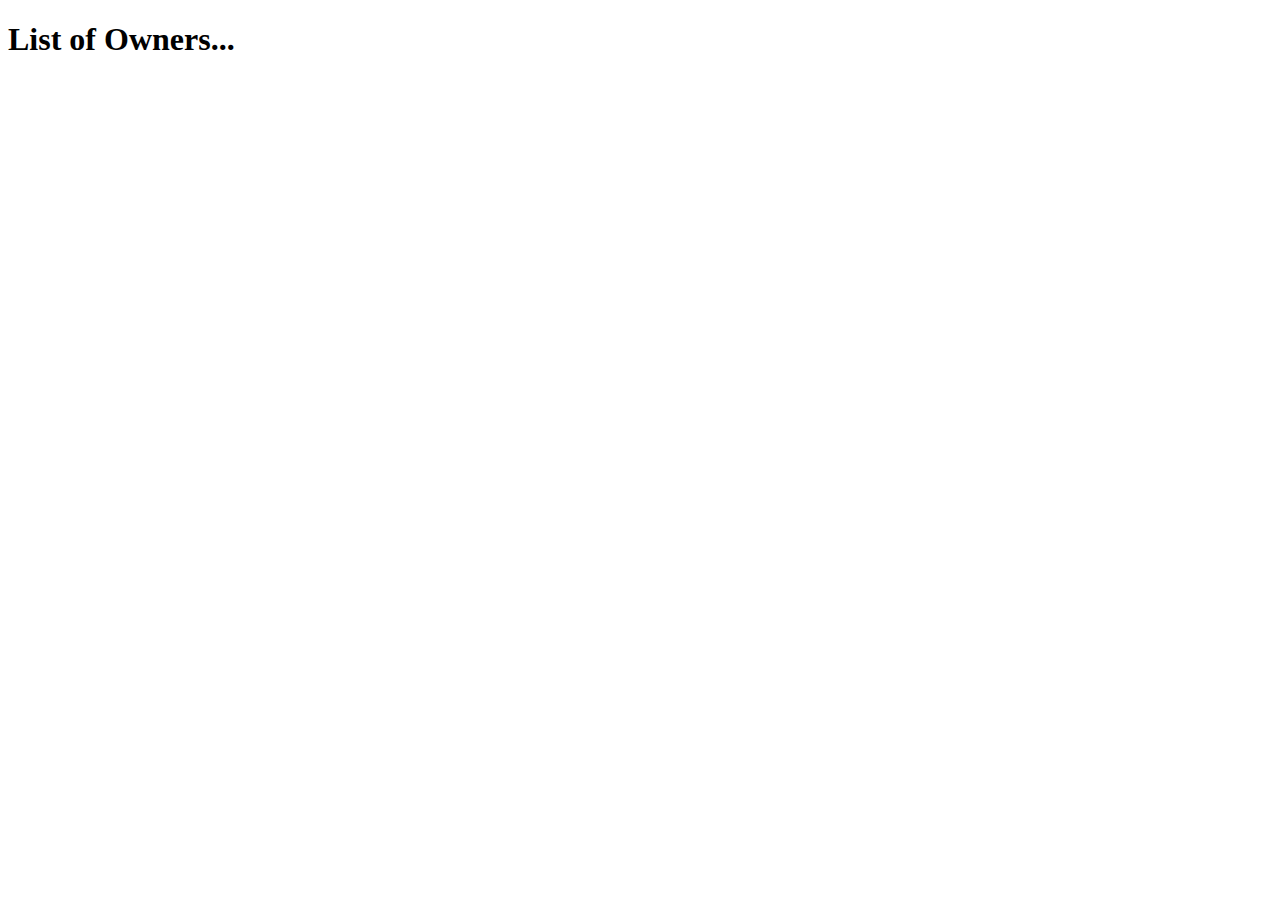
==== pet-clinic-web/src/main/resources/templates/owners/index.html @ 081acf96 "Adding Owners Page and Controller. Closes #14." ====
<!DOCTYPE html>
<html lang="en" xmlns:th="http://www.thymeleaf.org">
<head>
    <meta charset="UTF-8">
    <title>List of Owners</title>
</head>
<body>
<h1 th:text="'List of Owners'">List of Owners...</h1>
</body>
</html>
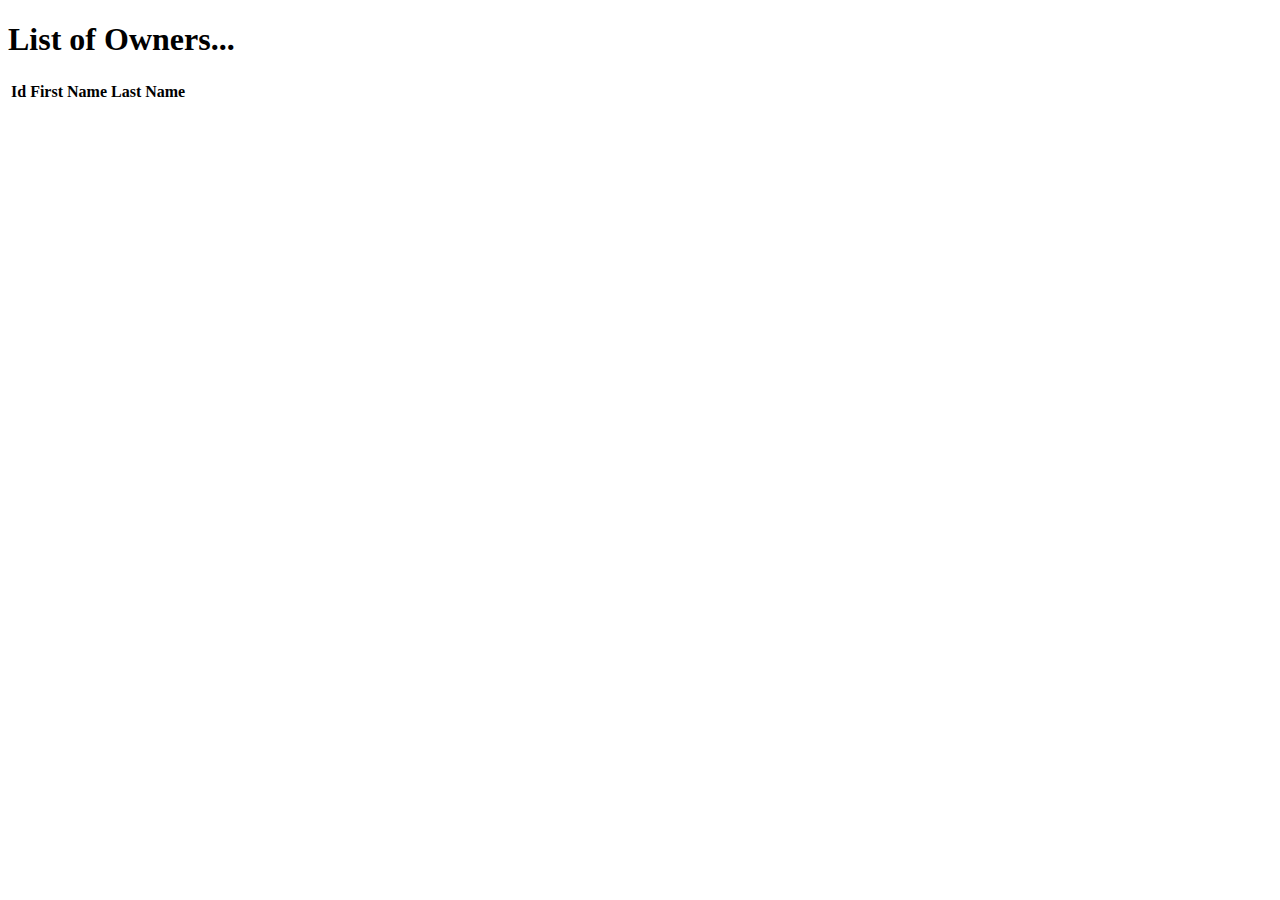
==== commit ea6226f4: "Added Owner List and Updated Controller. Closes #17" ====
--- a/pet-clinic-web/src/main/resources/templates/owners/index.html
+++ b/pet-clinic-web/src/main/resources/templates/owners/index.html
@@ -5,6 +5,23 @@
     <title>List of Owners</title>
 </head>
 <body>
-<h1 th:text="'List of Owners'">List of Owners...</h1>
+    <h1 th:text="'List of Owners'">List of Owners...</h1>
+
+    <table>
+        <thead>
+        <tr>
+            <th>Id</th>
+            <th>First Name</th>
+            <th>Last Name</th>
+        </tr>
+        </thead>
+        <tbody>
+        <tr th:each="owner : ${owners}">
+            <td th:text="${owner.id}"></td>
+            <td th:text="${owner.firstName}"></td>
+            <td th:text="${owner.lastName}"></td>
+        </tr>
+        </tbody>
+    </table>
 </body>
 </html>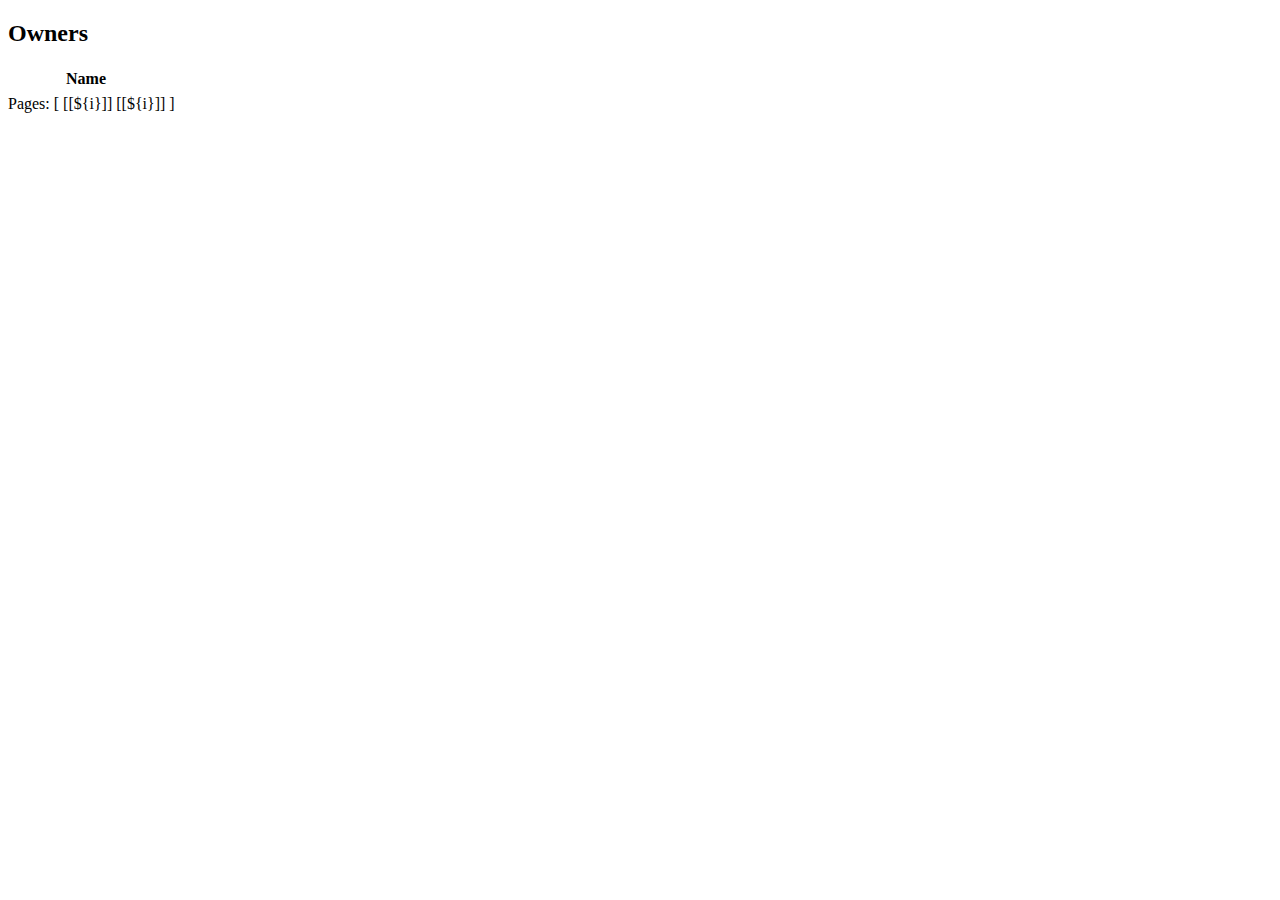
==== commit f13d4bb2: "Added Layout. Closes #21" ====
--- a/pet-clinic-web/src/main/resources/templates/owners/index.html
+++ b/pet-clinic-web/src/main/resources/templates/owners/index.html
@@ -1,27 +1,62 @@
 <!DOCTYPE html>
-<html lang="en" xmlns:th="http://www.thymeleaf.org">
-<head>
-    <meta charset="UTF-8">
-    <title>List of Owners</title>
-</head>
+
+<html xmlns:th="https://www.thymeleaf.org" th:replace="~{fragments/layout :: layout (~{::body},'owners')}">
+
 <body>
-    <h1 th:text="'List of Owners'">List of Owners...</h1>
 
-    <table>
-        <thead>
-        <tr>
-            <th>Id</th>
-            <th>First Name</th>
-            <th>Last Name</th>
-        </tr>
-        </thead>
-        <tbody>
-        <tr th:each="owner : ${owners}">
-            <td th:text="${owner.id}"></td>
-            <td th:text="${owner.firstName}"></td>
-            <td th:text="${owner.lastName}"></td>
-        </tr>
-        </tbody>
-    </table>
+<h2>Owners</h2>
+
+<table id="owners" class="table table-striped">
+    <thead>
+    <tr>
+        <th style="width: 150px;">Name</th>
+<!--        <th style="width: 200px;">Address</th>-->
+<!--        <th>City</th>-->
+<!--        <th style="width: 120px">Telephone</th>-->
+<!--        <th>Pets</th>-->
+    </tr>
+    </thead>
+    <tbody>
+    <tr th:each="owner : ${owners}">
+        <td>
+            <a th:href="@{/owners/__${owner.id}__}" th:text="${owner.firstName + ' ' + owner.lastName}"/></a>
+        </td>
+<!--        <td th:text="${owner.address}"/>-->
+<!--        <td th:text="${owner.city}"/>-->
+<!--        <td th:text="${owner.telephone}"/>-->
+<!--        <td><span th:text="${#strings.listJoin(owner.pets, ', ')}"/></td>-->
+    </tr>
+    </tbody>
+</table>
+<div th:if="${totalPages > 1}">
+    <span>Pages:</span>
+    <span>[</span>
+    <span th:each="i: ${#numbers.sequence(1, totalPages)}">
+      <a th:if="${currentPage != i}" th:href="@{'/owners/?page=' + ${i}}">[[${i}]]</a>
+      <span th:unless="${currentPage != i}">[[${i}]]</span>
+    </span>
+    <span>]&nbsp;</span>
+    <span>
+      <a th:if="${currentPage > 1}" th:href="@{'/owners/?page=1'}" title="First"
+         class="fa fa-fast-backward"></a>
+      <span th:unless="${currentPage > 1}" title="First" class="fa fa-fast-backward"></span>
+    </span>
+    <span>
+      <a th:if="${currentPage > 1}" th:href="@{'/owners/?page=' + ${currentPage - 1}}" title="Previous"
+         class="fa fa-step-backward"></a>
+      <span th:unless="${currentPage > 1}" title="Previous" class="fa fa-step-backward"></span>
+    </span>
+    <span>
+      <a th:if="${currentPage < totalPages}" th:href="@{'/owners/?page=' + ${currentPage + 1}}" title="Next"
+         class="fa fa-step-forward"></a>
+      <span th:unless="${currentPage < totalPages}" title="Next" class="fa fa-step-forward"></span>
+    </span>
+    <span>
+      <a th:if="${currentPage < totalPages}" th:href="@{'/owners/?page=' + ${totalPages}}" title="Last"
+         class="fa fa-fast-forward"></a>
+      <span th:unless="${currentPage < totalPages}" title="Last" class="fa fa-step-forward"></span>
+    </span>
+</div>
 </body>
-</html>+</html>
+
